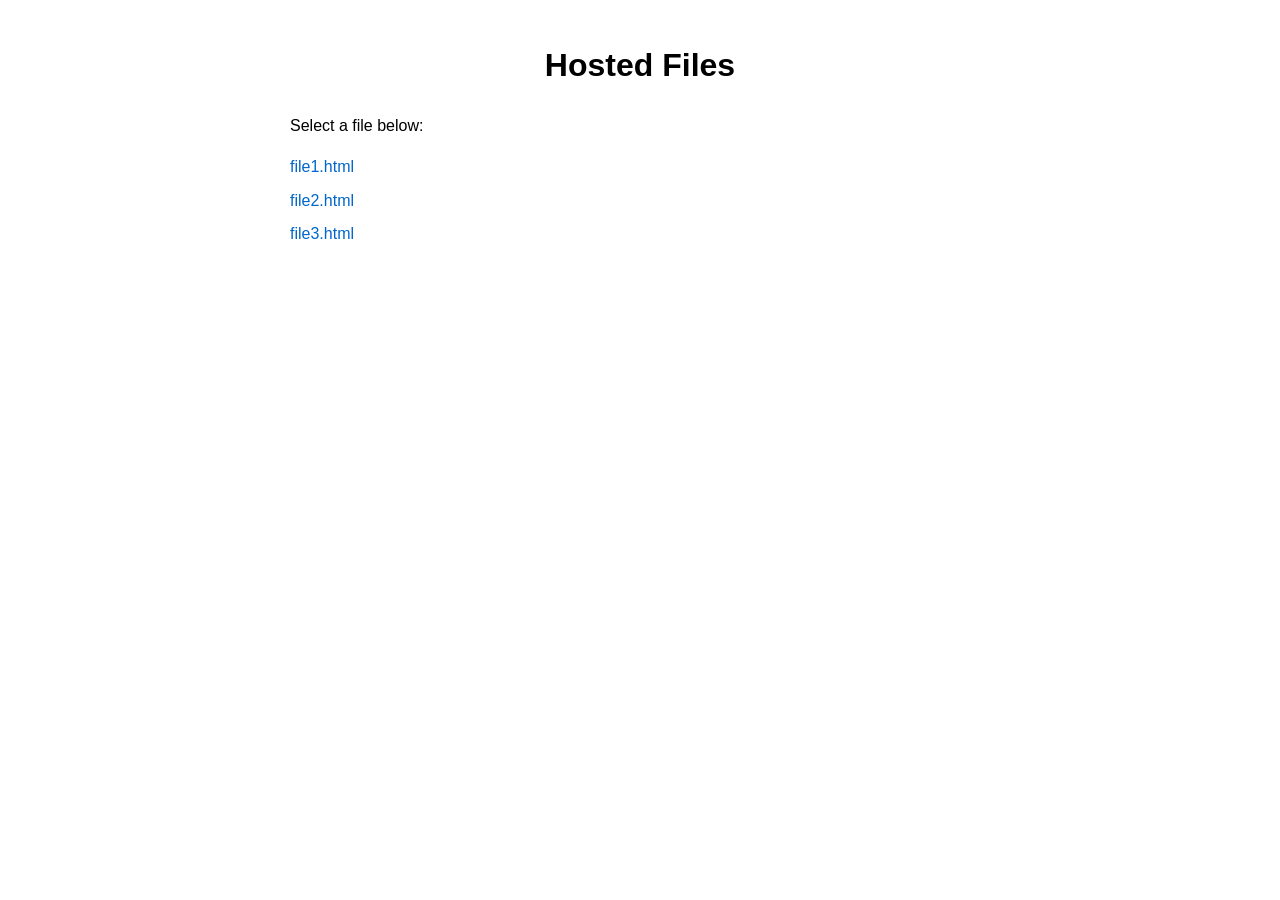
==== index.html @ fa509cec "Initial Slide Test" ====
<!DOCTYPE html>
<html lang="en">
<head>
  <meta charset="UTF-8">
  <title>Hosted Files</title>
  <style>
    body {
      font-family: Arial, sans-serif;
      max-width: 700px;
      margin: 40px auto;
      padding: 0 20px;
      line-height: 1.6;
    }
    h1 {
      text-align: center;
    }
    ul {
      list-style: none;
      padding-left: 0;
    }
    li {
      margin: 8px 0;
    }
    a {
      text-decoration: none;
      color: #0066cc;
    }
    a:hover {
      text-decoration: underline;
    }
  </style>
</head>
<body>
  <h1>Hosted Files</h1>
  <p>Select a file below:</p>

  <ul>
    <li><a href="files/slide_test/slide_test.html">file1.html</a></li>
    <li><a href="files/file2.html">file2.html</a></li>
    <li><a href="files/file3.html">file3.html</a></li>
  </ul>

</body>
</html>
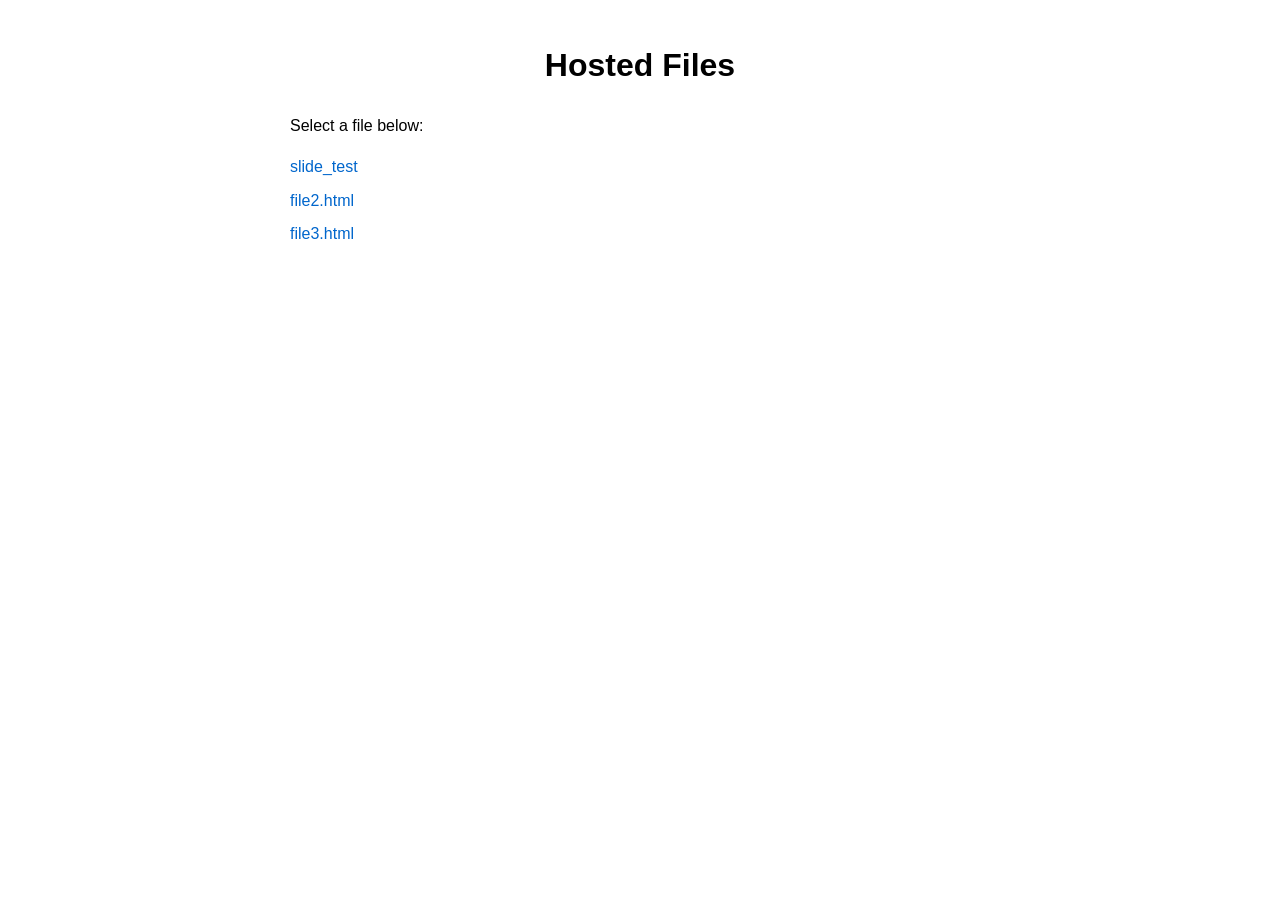
==== commit e7d5e1dc: "Text change" ====
--- a/index.html
+++ b/index.html
@@ -35,7 +35,7 @@
   <p>Select a file below:</p>
 
   <ul>
-    <li><a href="files/slide_test/slide_test.html">file1.html</a></li>
+    <li><a href="files/slide_test/slide_test.html">slide_test</a></li>
     <li><a href="files/file2.html">file2.html</a></li>
     <li><a href="files/file3.html">file3.html</a></li>
   </ul>
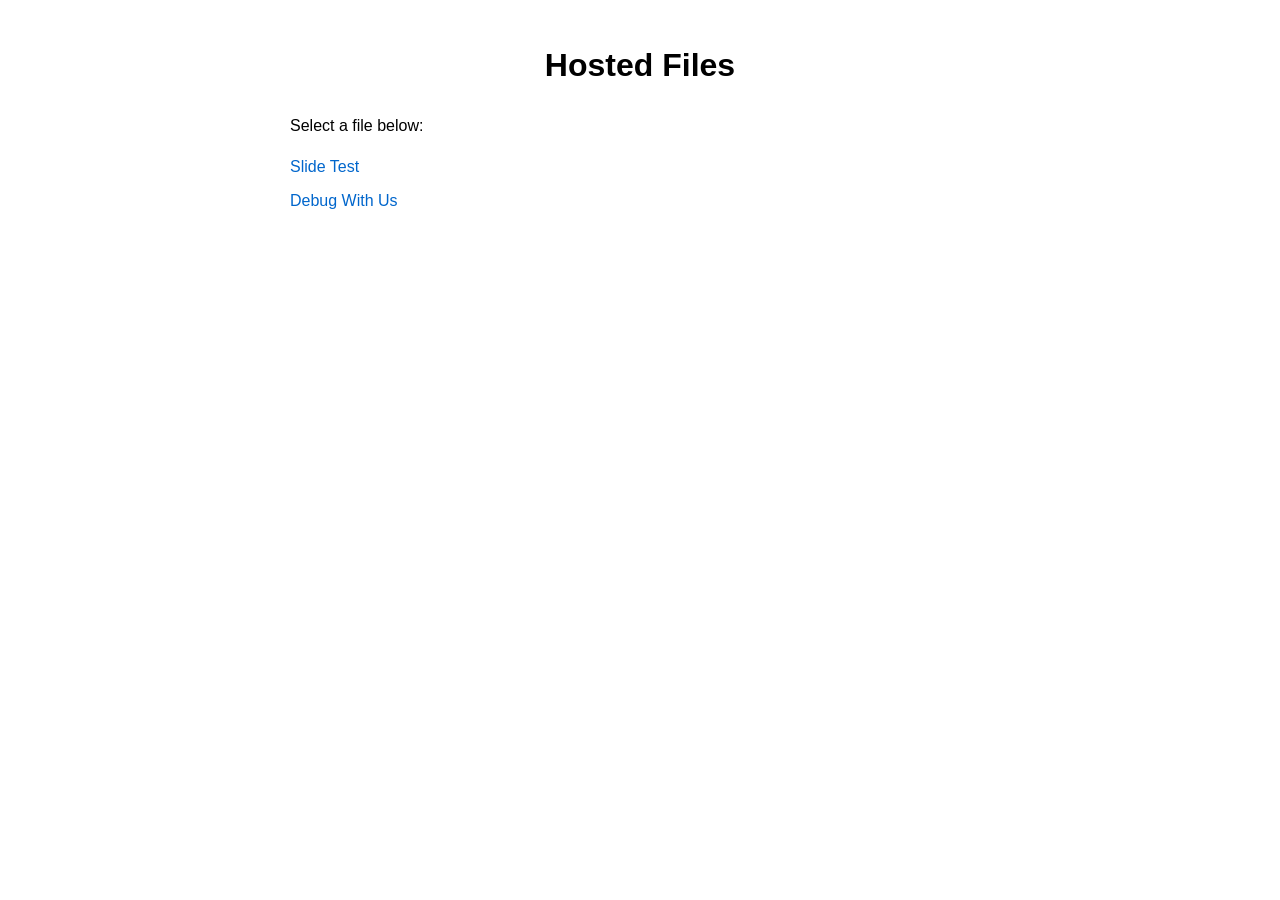
==== commit a9707deb: "Debug With Us" ====
--- a/index.html
+++ b/index.html
@@ -3,41 +3,15 @@
 <head>
   <meta charset="UTF-8">
   <title>Hosted Files</title>
-  <style>
-    body {
-      font-family: Arial, sans-serif;
-      max-width: 700px;
-      margin: 40px auto;
-      padding: 0 20px;
-      line-height: 1.6;
-    }
-    h1 {
-      text-align: center;
-    }
-    ul {
-      list-style: none;
-      padding-left: 0;
-    }
-    li {
-      margin: 8px 0;
-    }
-    a {
-      text-decoration: none;
-      color: #0066cc;
-    }
-    a:hover {
-      text-decoration: underline;
-    }
-  </style>
+  <link rel="stylesheet" href="./main.css">
 </head>
 <body>
   <h1>Hosted Files</h1>
   <p>Select a file below:</p>
 
   <ul>
-    <li><a href="files/slide_test/slide_test.html">slide_test</a></li>
-    <li><a href="files/file2.html">file2.html</a></li>
-    <li><a href="files/file3.html">file3.html</a></li>
+    <li><a href="slide_test/index.html">Slide Test</a></li>
+    <li><a href="debug_with_us/index.html">Debug With Us</a></li>
   </ul>
 
 </body>
--- a/main.css
+++ b/main.css
@@ -0,0 +1,24 @@
+body {
+    font-family: Arial, sans-serif;
+    max-width: 700px;
+    margin: 40px auto;
+    padding: 0 20px;
+    line-height: 1.6;
+}
+h1 {
+    text-align: center;
+}
+ul {
+    list-style: none;
+    padding-left: 0;
+}
+li {
+    margin: 8px 0;
+}
+a {
+    text-decoration: none;
+    color: #0066cc;
+}
+a:hover {
+    text-decoration: underline;
+}
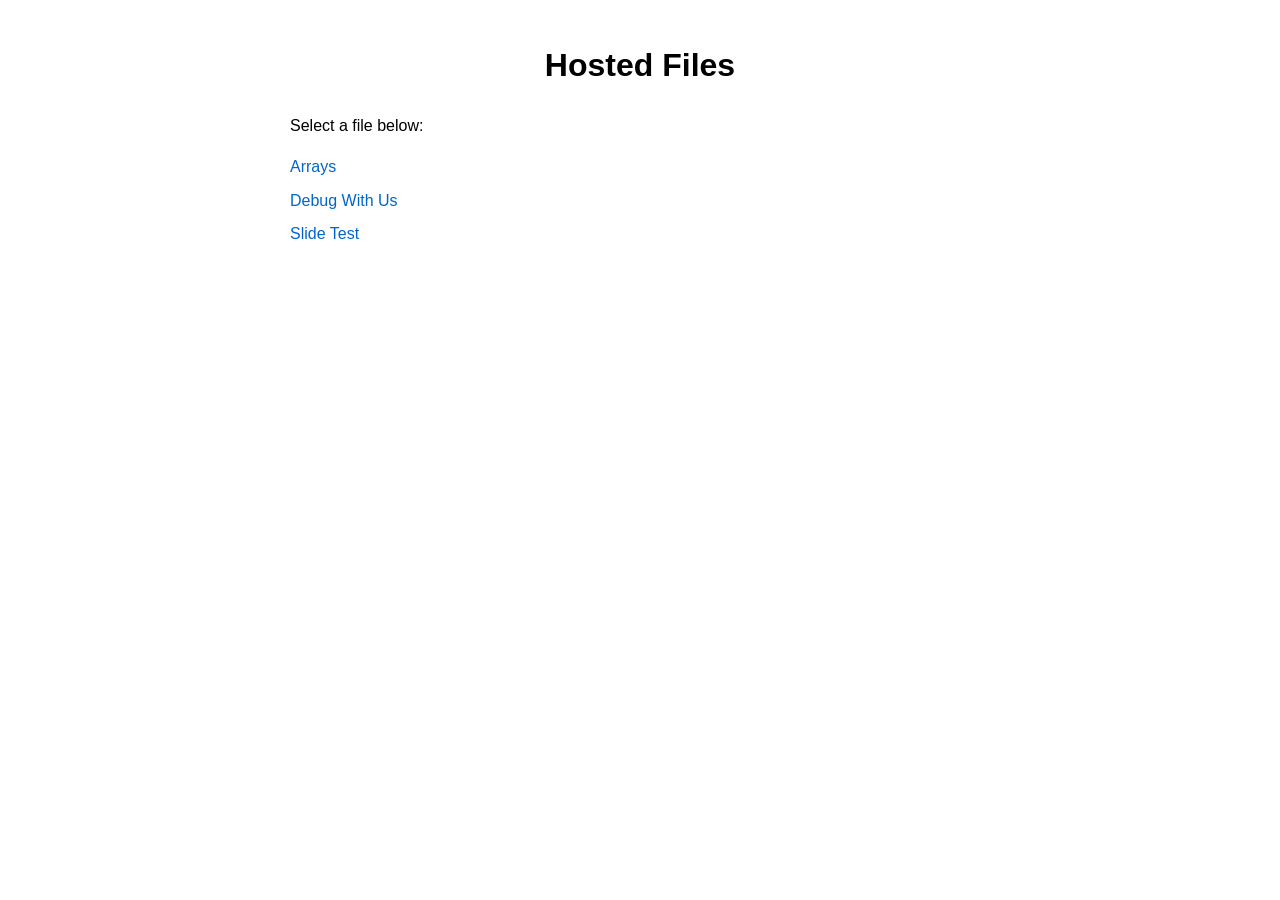
==== commit dd79d807: "Update index.html" ====
--- a/index.html
+++ b/index.html
@@ -10,8 +10,9 @@
   <p>Select a file below:</p>
 
   <ul>
+    <li><a href="arrays/index.html">Arrays</a></li>
+    <li><a href="debug_with_us/index.html">Debug With Us</a></li>
     <li><a href="slide_test/index.html">Slide Test</a></li>
-    <li><a href="debug_with_us/index.html">Debug With Us</a></li>
   </ul>
 
 </body>
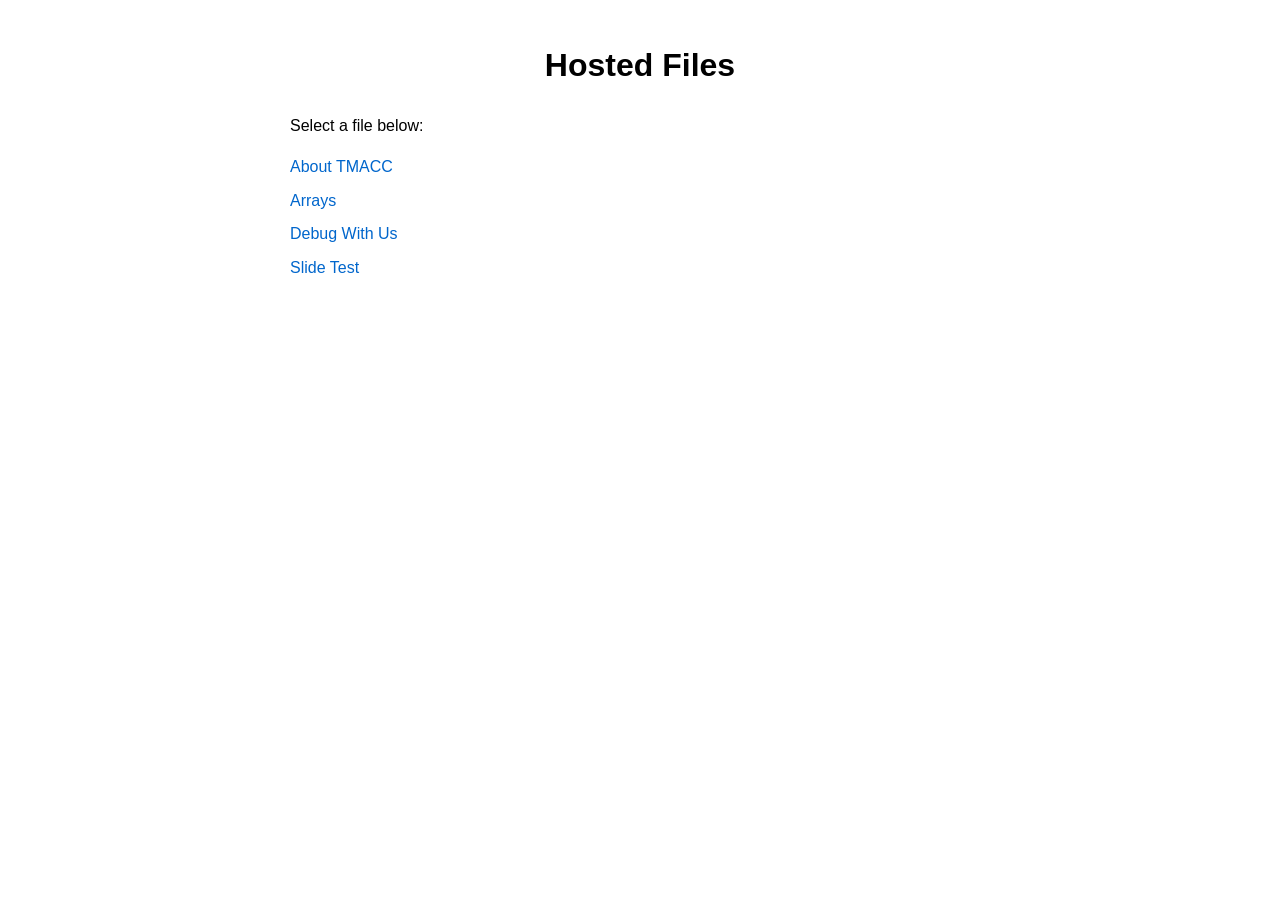
==== commit 3a1258bf: "About TMACC" ====
--- a/index.html
+++ b/index.html
@@ -10,6 +10,7 @@
   <p>Select a file below:</p>
 
   <ul>
+    <li><a href="about_tmacc/index.html">About TMACC</a></li>
     <li><a href="arrays/index.html">Arrays</a></li>
     <li><a href="debug_with_us/index.html">Debug With Us</a></li>
     <li><a href="slide_test/index.html">Slide Test</a></li>
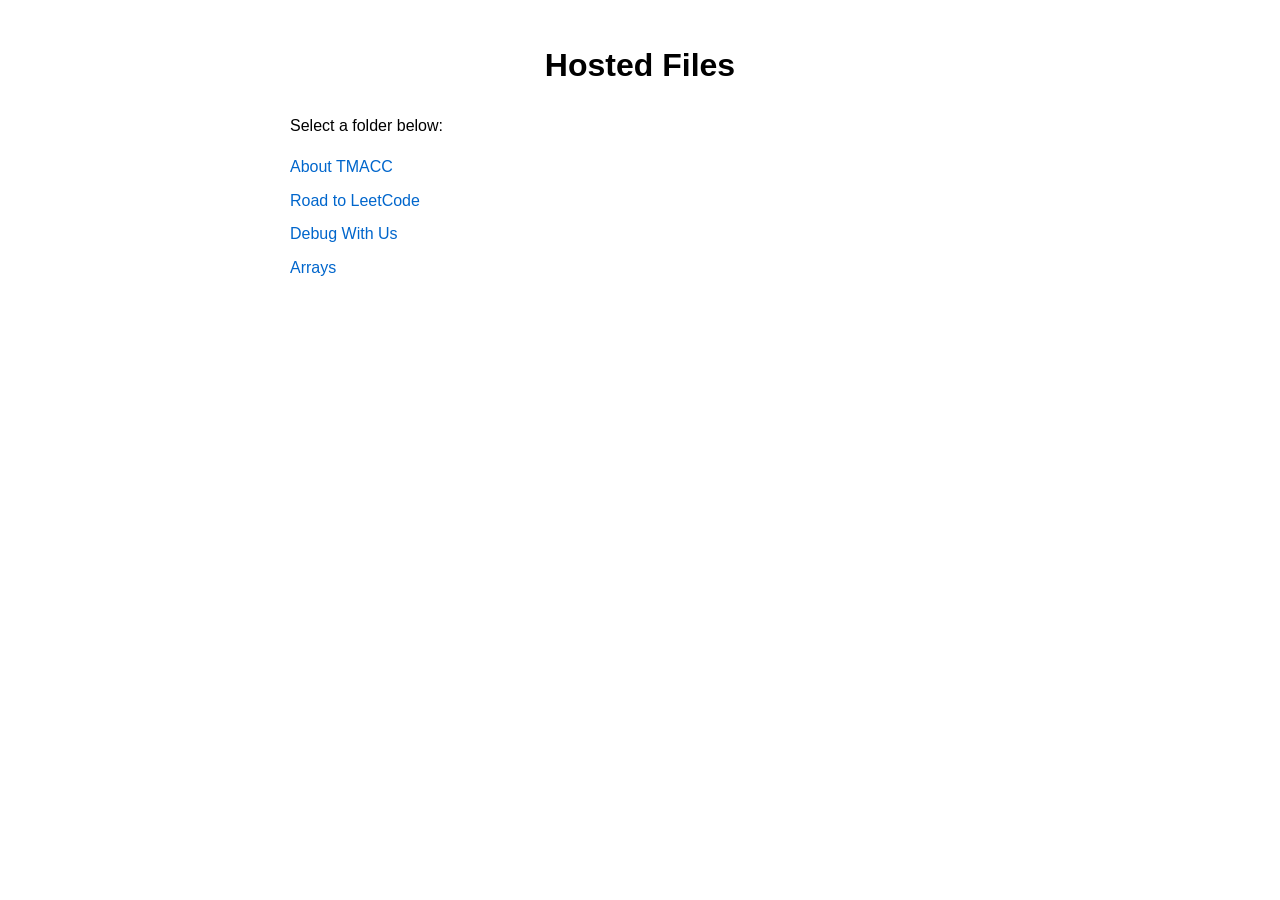
==== commit fe9ade38: "Update index.html" ====
--- a/index.html
+++ b/index.html
@@ -7,13 +7,13 @@
 </head>
 <body>
   <h1>Hosted Files</h1>
-  <p>Select a file below:</p>
+  <p>Select a folder below:</p>
 
   <ul>
     <li><a href="about_tmacc/index.html">About TMACC</a></li>
+    <li><a href="road_to_leetcode/index.html">Road to LeetCode</a></li>
+    <li><a href="debug_with_us/index.html">Debug With Us</a></li>
     <li><a href="arrays/index.html">Arrays</a></li>
-    <li><a href="debug_with_us/index.html">Debug With Us</a></li>
-    <li><a href="slide_test/index.html">Slide Test</a></li>
   </ul>
 
 </body>
